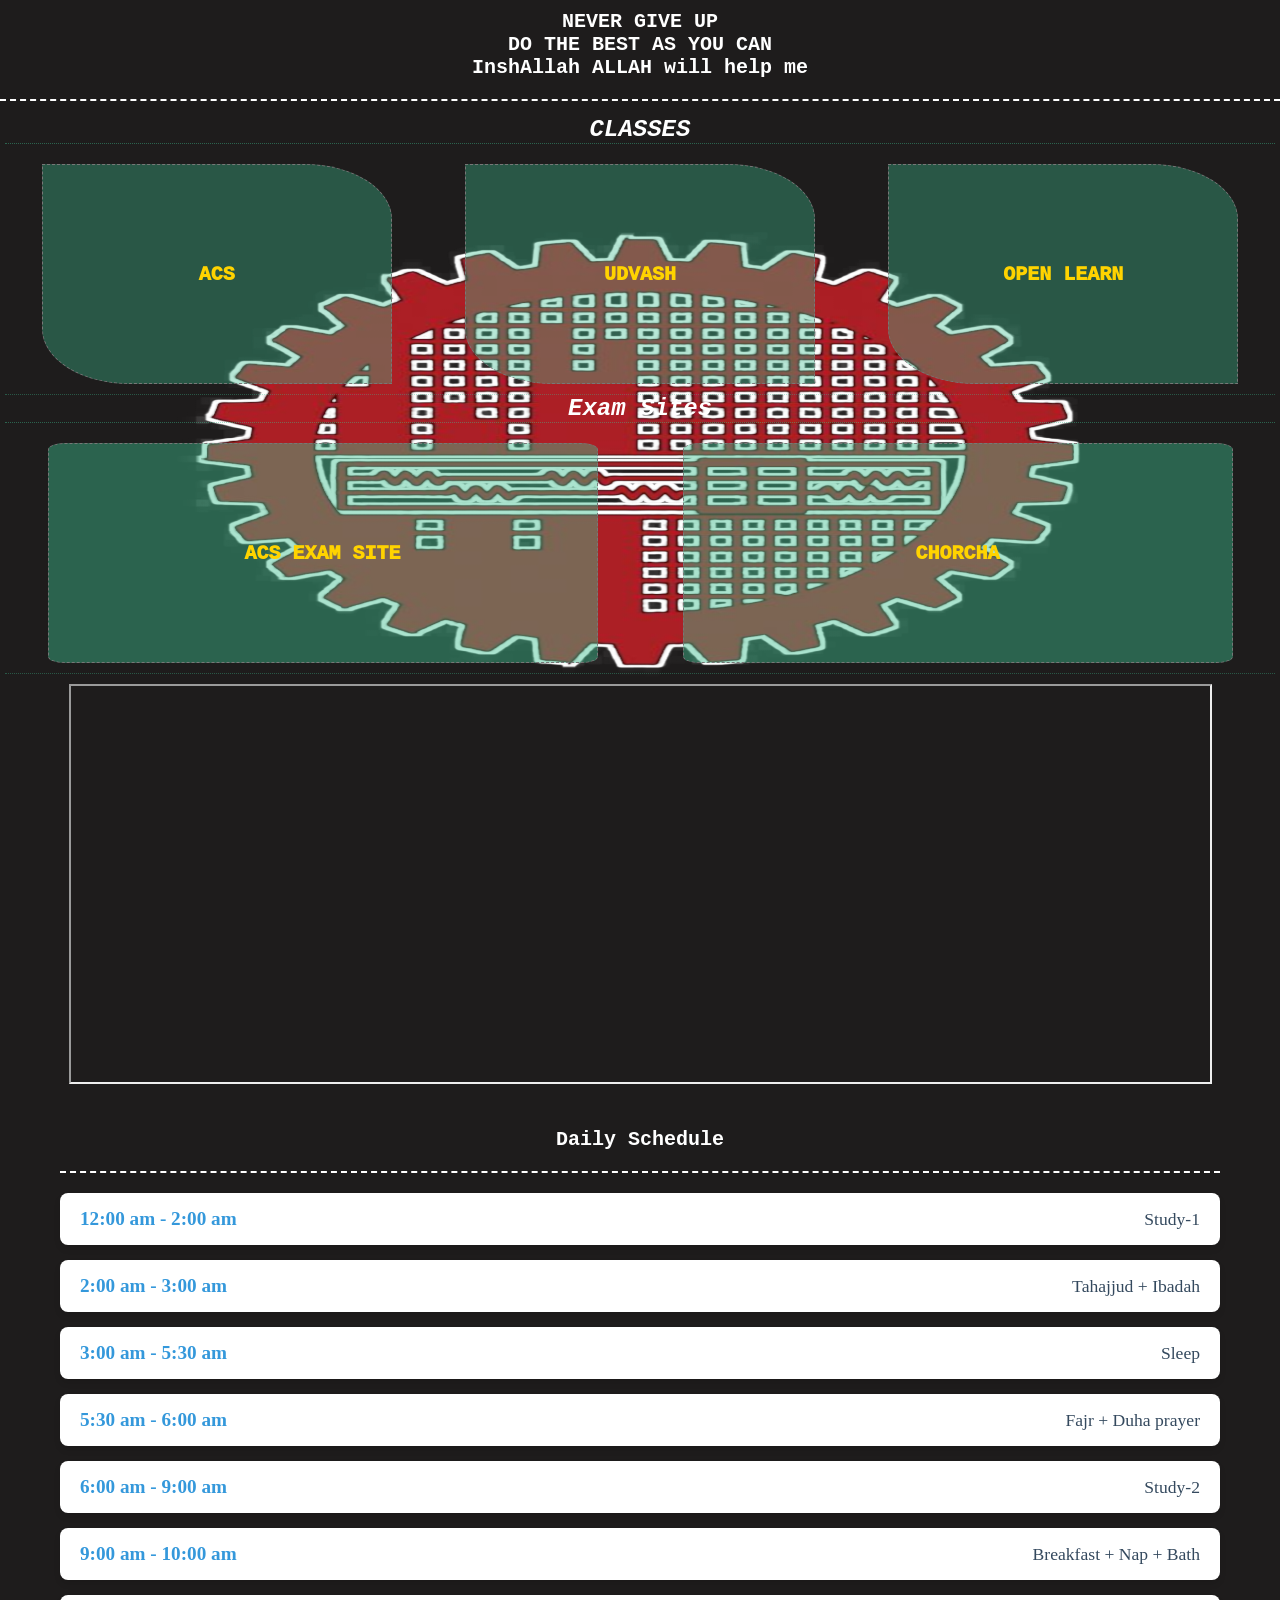
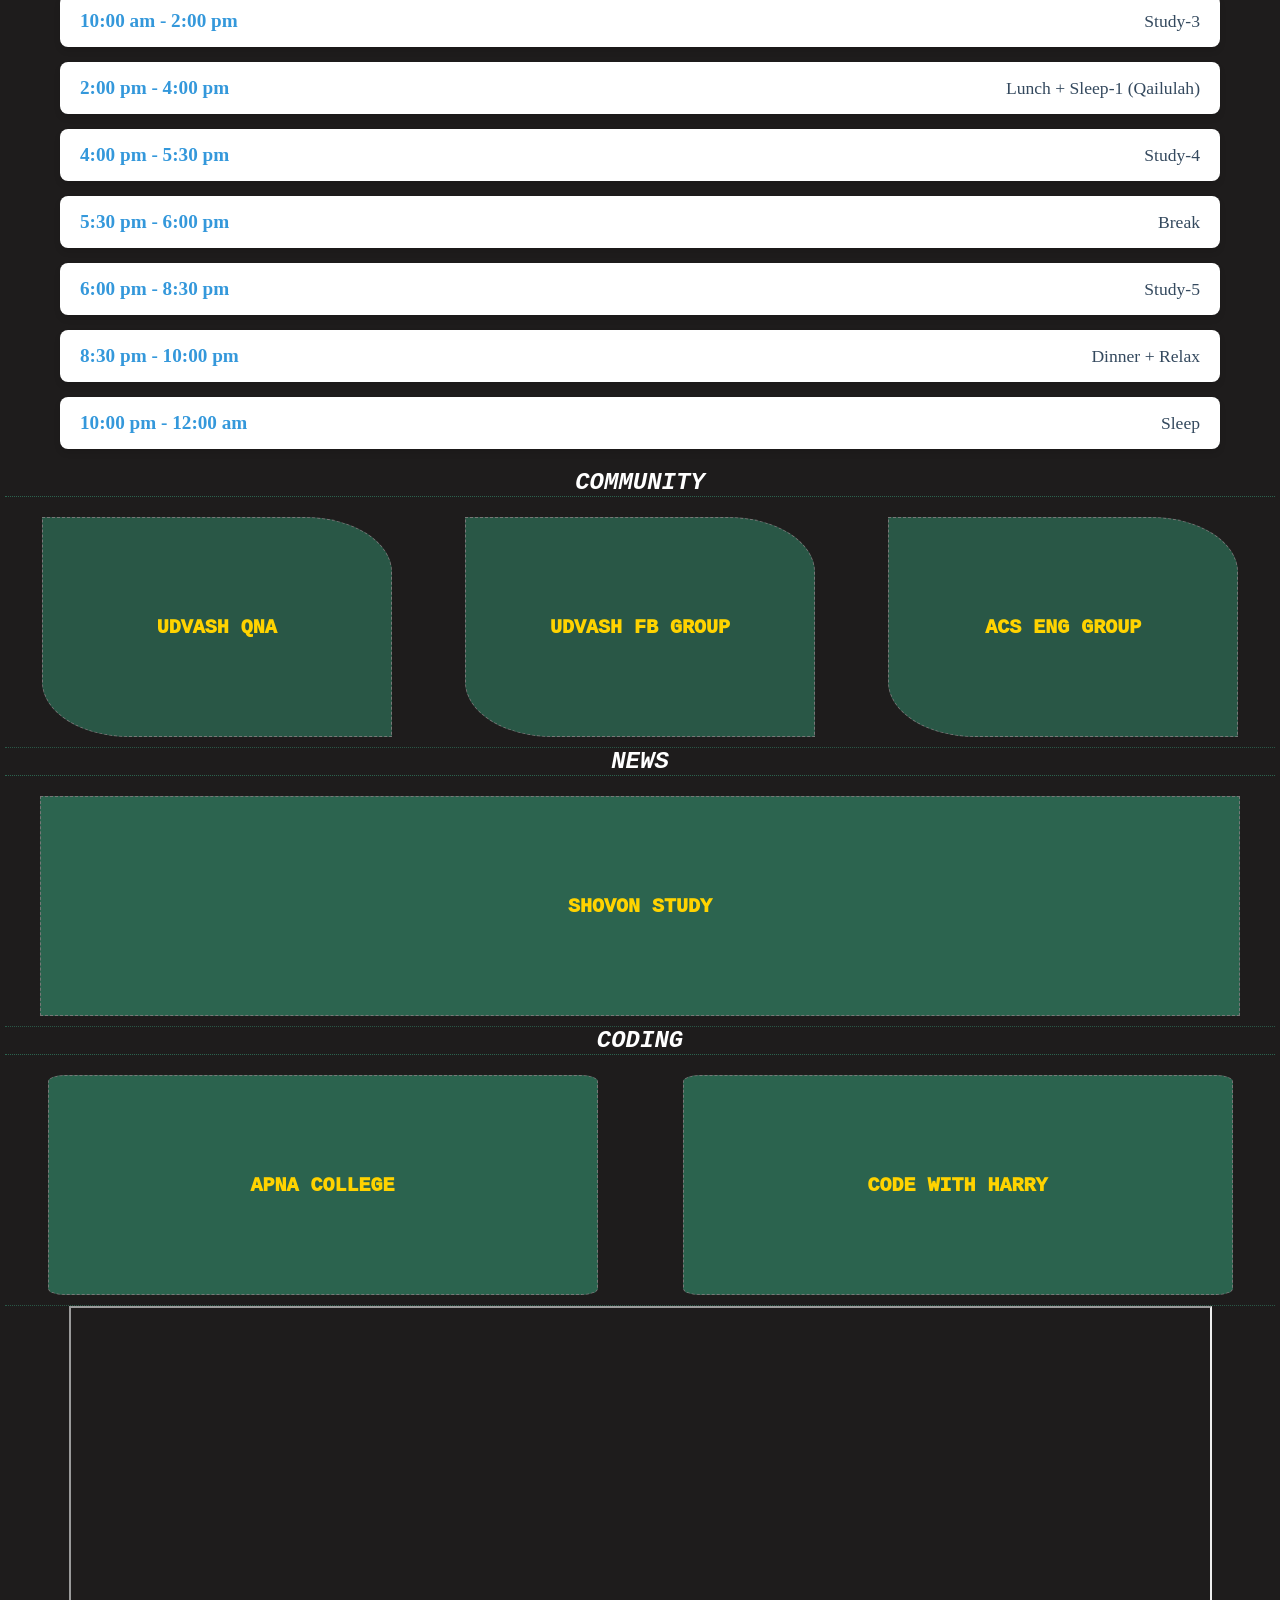
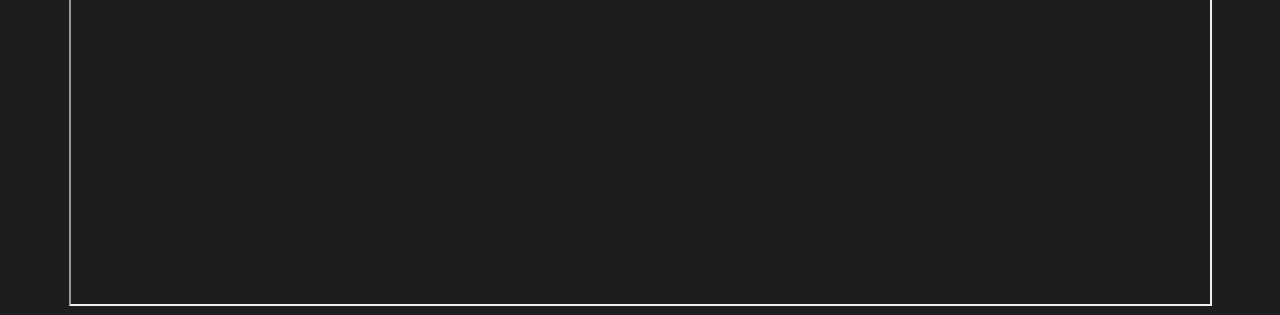
==== index.html @ 08078523 "Update index.html" ====
<!DOCTYPE html>
<html lang="en">
<head>
  <meta charset="UTF-8">
  <meta name="viewport" content="width=device-width, initial-scale=1.0">
  <meta http-equiv="X-UA-Compatible" content="ie=edge">
  <title>Admission-Journey</title>
<link rel="stylesheet" href="/style.css">
</head>
<body>
  <div>
      <h1>
    NEVER GIVE UP<br>
 DO THE BEST AS YOU CAN<br>
 InshAllah ALLAH will help me
  </h1>
 
  </div>
<div class="main">
      <div class="headline"><h2>
      <i>
        CLASSES
      </i>
    </h2></div>
  <div class="class">
 <div class="butPlace"> <button  class="but">
  <a href="https://engineering24.aparsclassroom.com/" > 
    ACS
    </a>
   </button></div>
   <div class="butPlace"> <button  class="but">
     <a href="https://online.udvash-unmesh.com/Dashboard" > 
    UDVASH
    </a>
   </button></div>
   <div class="butPlace"> <button  class="but">
    <a href="https://olranks.com/subjects" > 
   OPEN LEARN
    </a>
   </button></div></div>
       <div class="headline"><h2>
      <i>
        Exam Sites
      </i>
    </h2></div>
   <div class="exam but2"> 

   <div class="butPlace"> <button  class="largebut">
        <a href="https://exam.aparsclassroom.com/" > 
    ACS EXAM SITE
    </a>
   </button></div>
   <div class="butPlace"> <button  class="largebut">
        <a href="https://chorcha.net/" > 
CHORCHA
    </a>
   </button></div></div>

<!--iframe of special target phase-->
  <div>
  <iframe href="https://docs.google.com/spreadsheets/d/e/2PACX-1vRhugYVTQbFPLkVZqsK2StPvnYUHQfbhvMcFMRZEfnahXie5MXbCtAZpKoSbVuXe5bQnr4KpWAWuHcX/pubhtml" height="400px" width="90%" style="margin: 10px auto 10px;">
    Special Phase
  </iframe>
  </div>
  
   
  <div class="container">
        <h1 class="dayTittle">Daily Schedule</h1>
        <div class="schedule">
            <div class="time-slot first">
                <div class="time">12:00 am - 2:00 am</div>
                <div class="activity">Study-1</div>
            </div>
            <div class="time-slot">
                <div class="time">2:00 am - 3:00 am</div>
                <div class="activity">Tahajjud + Ibadah</div>
            </div>
            <div class="time-slot">
                <div class="time">3:00 am - 5:30 am</div>
                <div class="activity">Sleep</div>
            </div>
            <div class="time-slot">
                <div class="time">5:30 am - 6:00 am</div>
                <div class="activity">Fajr + Duha prayer</div>
            </div>
            <div class="time-slot">
                <div class="time">6:00 am - 9:00 am</div>
                <div class="activity">Study-2</div>
            </div>
            <div class="time-slot">
                <div class="time">9:00 am - 10:00 am</div>
                <div class="activity">Breakfast + Nap + Bath</div>
            </div>
            <div class="time-slot">
                <div class="time">10:00 am - 2:00 pm</div>
                <div class="activity">Study-3</div>
            </div>
            <div class="time-slot">
                <div class="time">2:00 pm - 4:00 pm</div>
                <div class="activity">Lunch + Sleep-1 (Qailulah)</div>
            </div>
            <div class="time-slot">
                <div class="time">4:00 pm - 5:30 pm</div>
                <div class="activity">Study-4</div>
            </div>
            <div class="time-slot">
                <div class="time">5:30 pm - 6:00 pm</div>
                <div class="activity">Break</div>
            </div>
            <div class="time-slot">
                <div class="time">6:00 pm - 8:30 pm</div>
                <div class="activity">Study-5</div>
            </div>
            <div class="time-slot">
                <div class="time">8:30 pm - 10:00 pm</div>
                <div class="activity">Dinner + Relax</div>
            </div>
            <div class="time-slot">
                <div class="time">10:00 pm - 12:00 am</div>
                <div class="activity">Sleep</div>
            </div>
        </div>
    </div> 
   
   
          <div class="headline"><h2>
      <i>
        COMMUNITY
      </i>
    </h2></div>
   <div class="community"> 

   <div class="butPlace"> <button  class="but">
        <a href="https://online.udvash-unmesh.com/QnA/Course" > 
    UDVASH QNA
    </a>
   </button></div>
   <div class="butPlace"> <button  class="but">
        <a href="https://facebook.com/groups/udvashengineering2024/" > 
    UDVASH FB GROUP
    </a>
   </button></div>
   <div class="butPlace"> <button  class="but">
        <a href="https://facebook.com/groups/360391986874665/" > 
    ACS ENG GROUP
    </a>
   </button></div></div>
            <div class="headline"><h2>
      <i>
        NEWS
      </i>
    </h2></div>
   <div class="news">

   <div class="butPlace"> <button  class="extraLarge">
        <a href="https://youtube.com/@shovonstudy?si=k21SsD1p_lq0X0TW" > 
    SHOVON STUDY
    </a>
   </button></div></div>
     <div class="headline"><h2>
      <i>
        CODING
      </i>
    </h2></div>
   <div class="coding but2">
       
   <div class="butPlace"> <button  class="largebut">
        <a href="https://youtube.com/@apnacollegeofficial?si=xyxs172KvCqjgjmA" > 
  APNA COLLEGE
    </a>
   </button></div>
   <div class="butPlace"> <button class="largebut">
        <a href="https://youtube.com/@codewithharry?si=2mEAQms1-G_g8DLr" > 
    CODE WITH HARRY
    </a>
   </button></div></div>
   
<div class="routine">
  
  <iframe src="https://docs.google.com/spreadsheets/d/e/2PACX-1vTdy_aE5lnnld9czcRgv4lLSbQSB9rXKKFL2i08R3Ywyvq8znhuaaEsNyrmoCgoyVwAuSVof7yKPjKK/pubhtml" width="90%" height="600px">
    
  </iframe>
  
  
</div>
   
</div>
  
  
  
</body>
</html>
---- style.css ----
body{
  text-align: center;
  color: #ffffff;
  background-image: url('/buetMe.png');
  background-position: center;
  background-attachment: fixed;
  background-size: 100% 50%;
  background-repeat: no-repeat;
  background-color: #1e1c1c;
  
}
*{
  margin: 0;
  padding: 0;
  box-sizing: border-box;
}
.main{
  padding: 5px;
  margin-top: 10px;
  
}
.headline{
  margin-bottom: 10px;
  /* border-block-end: 1px dotted #3ec0925d; */
}
.class,.exam,.community,.news,.coding{
  display: flex;
  border-block-end: 1px dotted #3ec0925d;
}
.butPlace{
  flex: 1;
  
}
.but{
  border: 1px dashed #777;
  width: 100px;
  height: 90px;
  margin-top: 10px;
  margin-bottom: 10px;
border-bottom-left-radius: 25%;
border-top-right-radius: 25%;
background-color:#3ec0925d ;
/*
background-image: url('/leaf1.jpg');
background-position: center;
background-size: cover;*/

}
.largebut{
    border: 1px dashed #777;
  width: 150px;
  height: 90px;
  margin-top: 10px;
  margin-bottom: 10px;
  background: #3ec0926f ;
  border-radius: 3%;
}
.extraLarge{
    border: 1px dashed  #777;
    width: 300px;
  height: 90px;
  margin-top: 10px;
  margin-bottom: 10px;
  background: #3ec0926f ;
}
a{
  font-size: 20px;
  color: #ffd300;
  font-weight: 1000;
  font-family: Courier New;
  text-decoration: none;
}
h1{
  font-family: Courier New;
  font-size: 20px;
  margin-top: 10px;
  padding-bottom: 20px;
  border-block-end: 2px dashed white;
  
}
h2{
  border-block-end: 1px dotted #3ec0926f;
  font-family: Courier New;
}




@media (min-width: 768px) {
  .but {
    width: 150px;
    height: 120px;
  }


  .largebut {
    width: 200px;
    height: 120px;
  }

  .extraLarge {
    width: 350px;
    height: 120px;
  }
}

@media (min-width: 1024px) {
  .but {
    width: 350px;
    height: 220px;
  }

  .largebut {
    width: 550px;
    height: 220px;
  }

  .extraLarge {
    width: 1200px;
    height: 220px;
  }
}
@media (min-width: 768px) {
  body {
    background-size: 100% 60%;
  }
}

@media (min-width: 1024px) {
  body {
    background-size: 100% 70%;
  }
}

@media (min-width: 1440px) {
  body {
    background-size: 100% 80%;
  }
}




.container {
    max-width: 1200px;
    margin: 0 auto;
    padding: 20px;
    text-align: center;
}


.schedule {
    display: flex;
    flex-direction: column;
    gap: 15px;
}

.time-slot {
    display: flex;
    flex-direction: row;
    justify-content: space-between;
    background-color: #fff;

    padding: 15px 20px;
    border-radius: 8px;
    box-shadow: 0 4px 6px rgba(0, 0, 0, 0.1);
    align-items: center;
}
.first{
  margin-top: 20px;
}


.time-slot .time {
    font-weight: bold;
    font-size: 1.2rem;
    color: #3498db;
}

.time-slot .activity {
    font-size: 1.1rem;
    color: #34495e;
}

@media screen and (max-width: 768px) {
    .time-slot {
        flex-direction: column;
        text-align: left;
        gap: 10px;
    }

    .time-slot .time,
    .time-slot .activity {
        font-size: 1rem;
    }
}

@media screen and (max-width: 480px) {
    h1 {
        font-size: 1.8rem;
    }

    .time-slot {
        padding: 10px;
    }

    .time-slot .time,
    .time-slot .activity {
        font-size: 0.9rem;
    }
  }
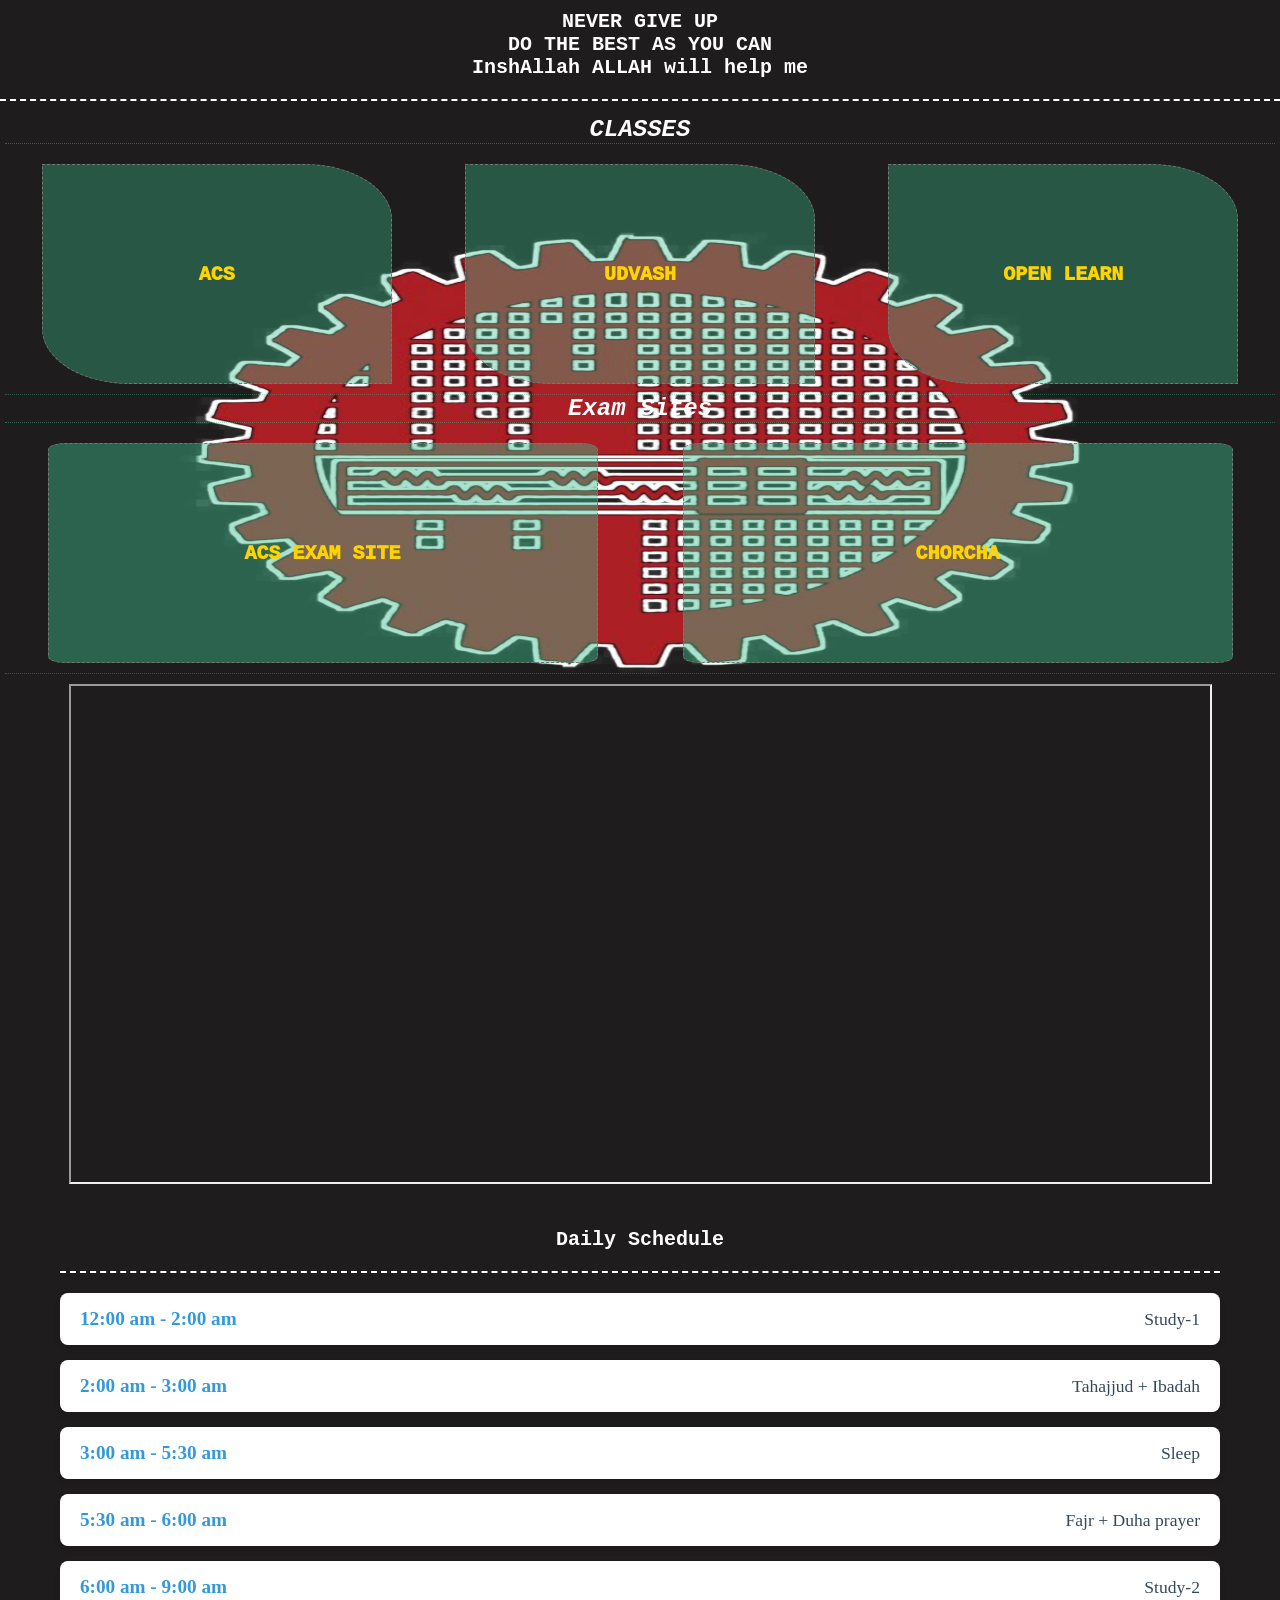
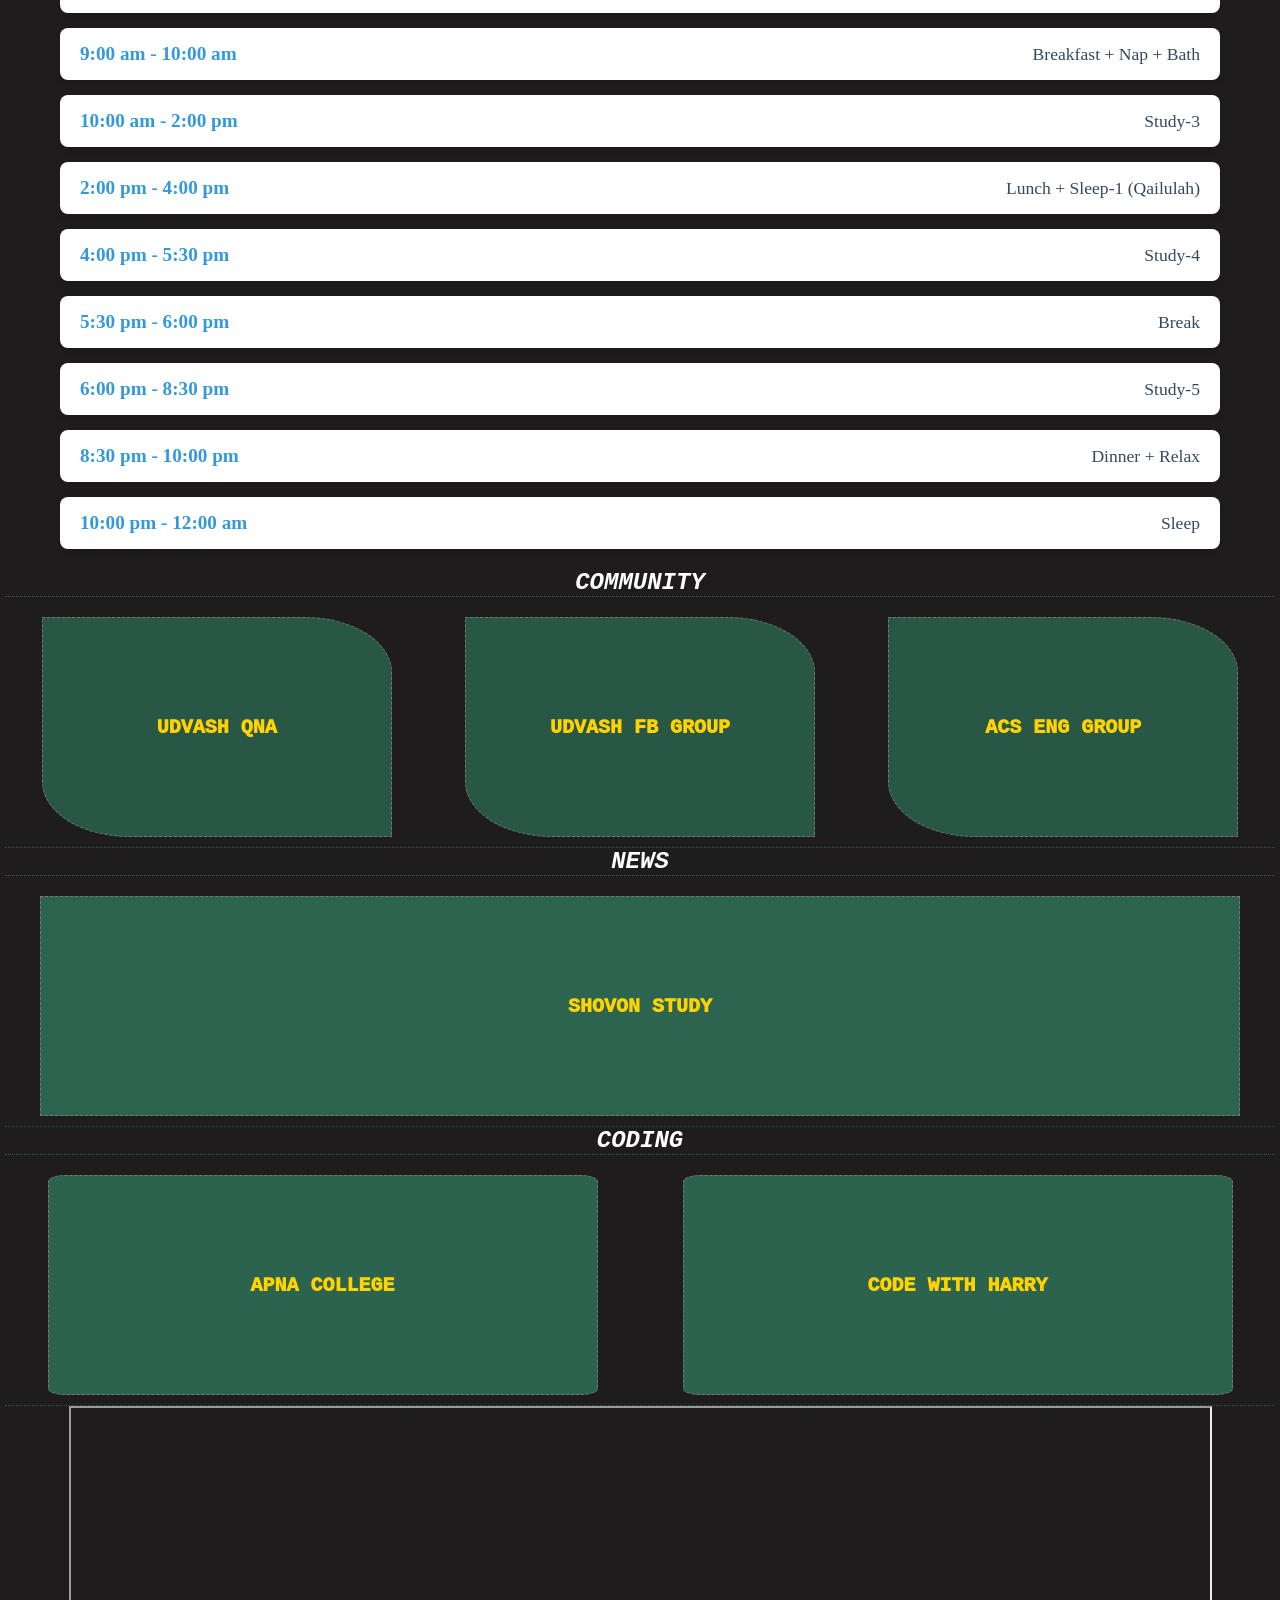
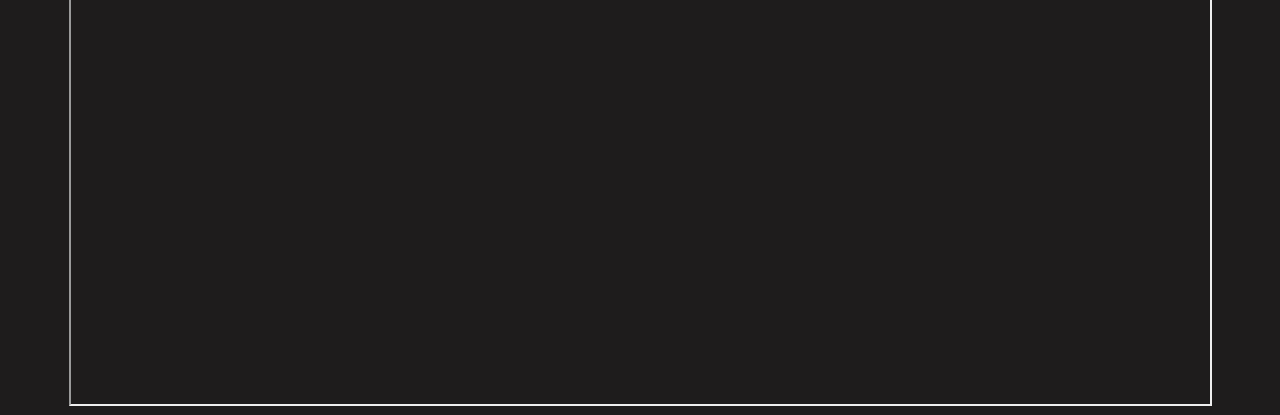
==== commit 5cfd52f5: "Update index.html" ====
--- a/index.html
+++ b/index.html
@@ -58,7 +58,7 @@
 
 <!--iframe of special target phase-->
   <div>
-  <iframe href="https://docs.google.com/spreadsheets/d/e/2PACX-1vRhugYVTQbFPLkVZqsK2StPvnYUHQfbhvMcFMRZEfnahXie5MXbCtAZpKoSbVuXe5bQnr4KpWAWuHcX/pubhtml" height="400px" width="90%" style="margin: 10px auto 10px;">
+  <iframe src="https://docs.google.com/spreadsheets/d/e/2PACX-1vRhugYVTQbFPLkVZqsK2StPvnYUHQfbhvMcFMRZEfnahXie5MXbCtAZpKoSbVuXe5bQnr4KpWAWuHcX/pubhtml" height="500px" width="90%" style="margin: 10px auto 10px;">
     Special Phase
   </iframe>
   </div>
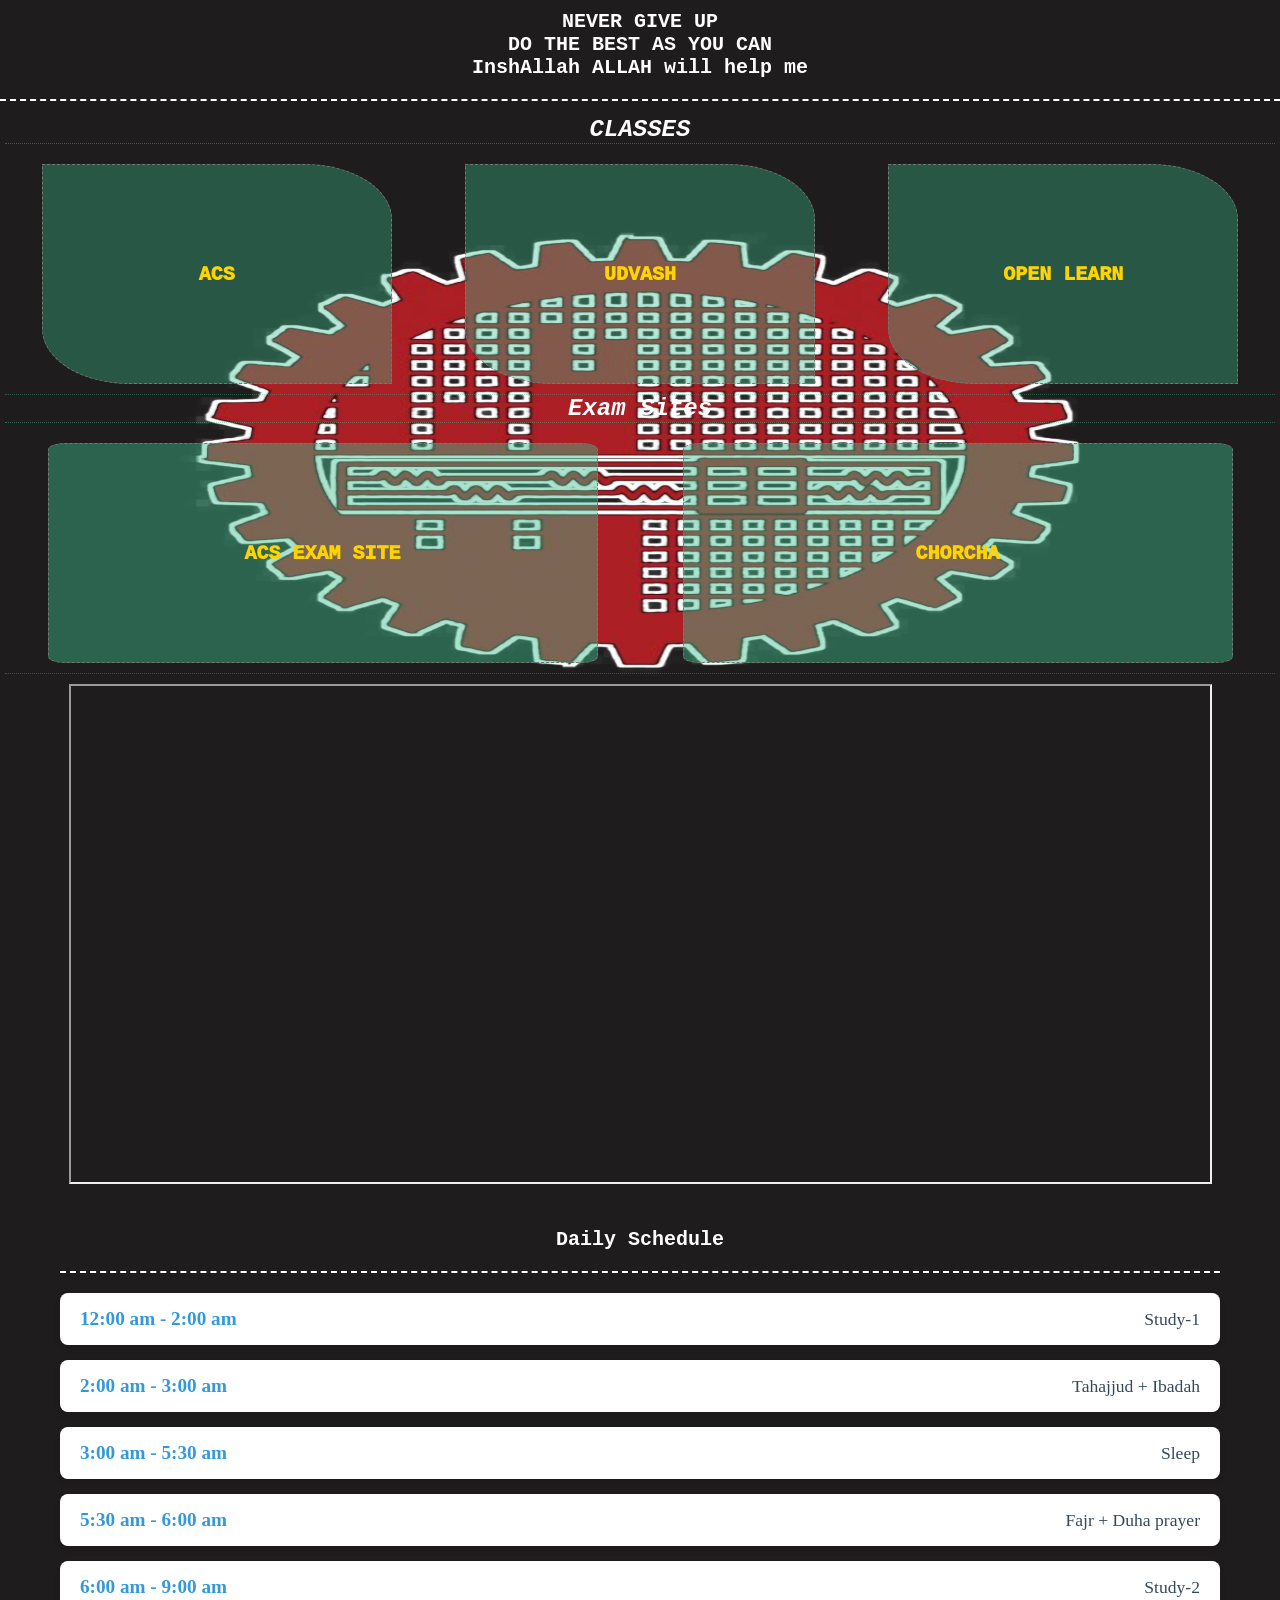
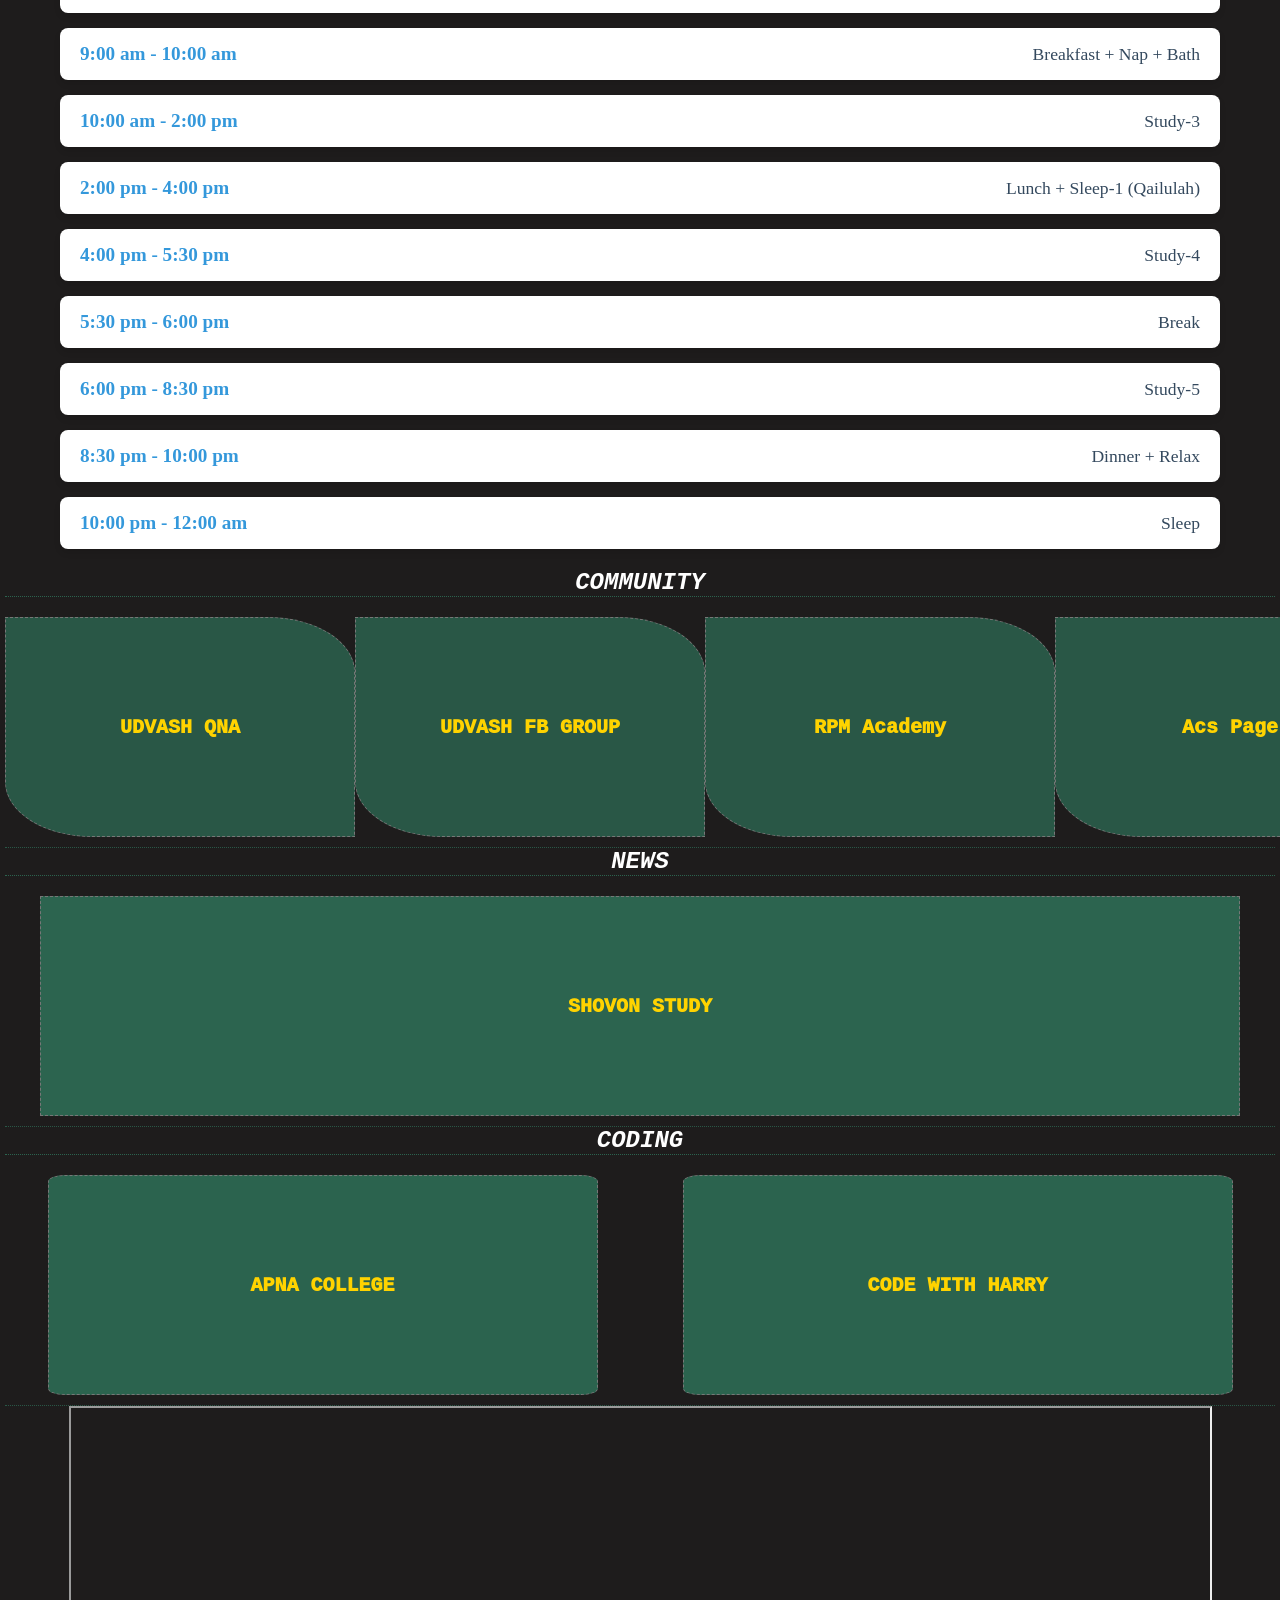
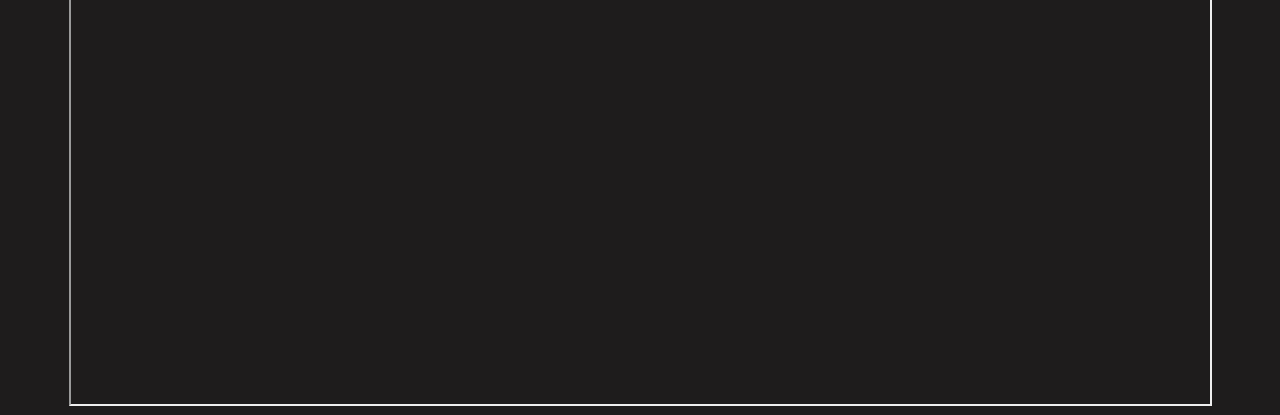
==== commit 151d30a2: "Update index.html" ====
--- a/index.html
+++ b/index.html
@@ -140,6 +140,31 @@
     UDVASH FB GROUP
     </a>
    </button></div>
+
+<div class="butPlace"> <button  class="but">
+        <a href="https://facebook.com/groups/rpmacademy/" > 
+    RPM Academy 
+    </a>
+   </button></div>
+
+
+     <div class="butPlace"> <button  class="but">
+        <a href="https://www.facebook.com/profile.php?id=100092492211174" > 
+    Acs Page
+    </a>
+   </button></div>
+
+     <div class="butPlace"> <button  class="but">
+        <a href="https://www.facebook.com/profile.php?id=61566931191378" > 
+    Admission News
+    </a>
+   </button></div>
+
+
+
+
+
+     
    <div class="butPlace"> <button  class="but">
         <a href="https://facebook.com/groups/360391986874665/" > 
     ACS ENG GROUP
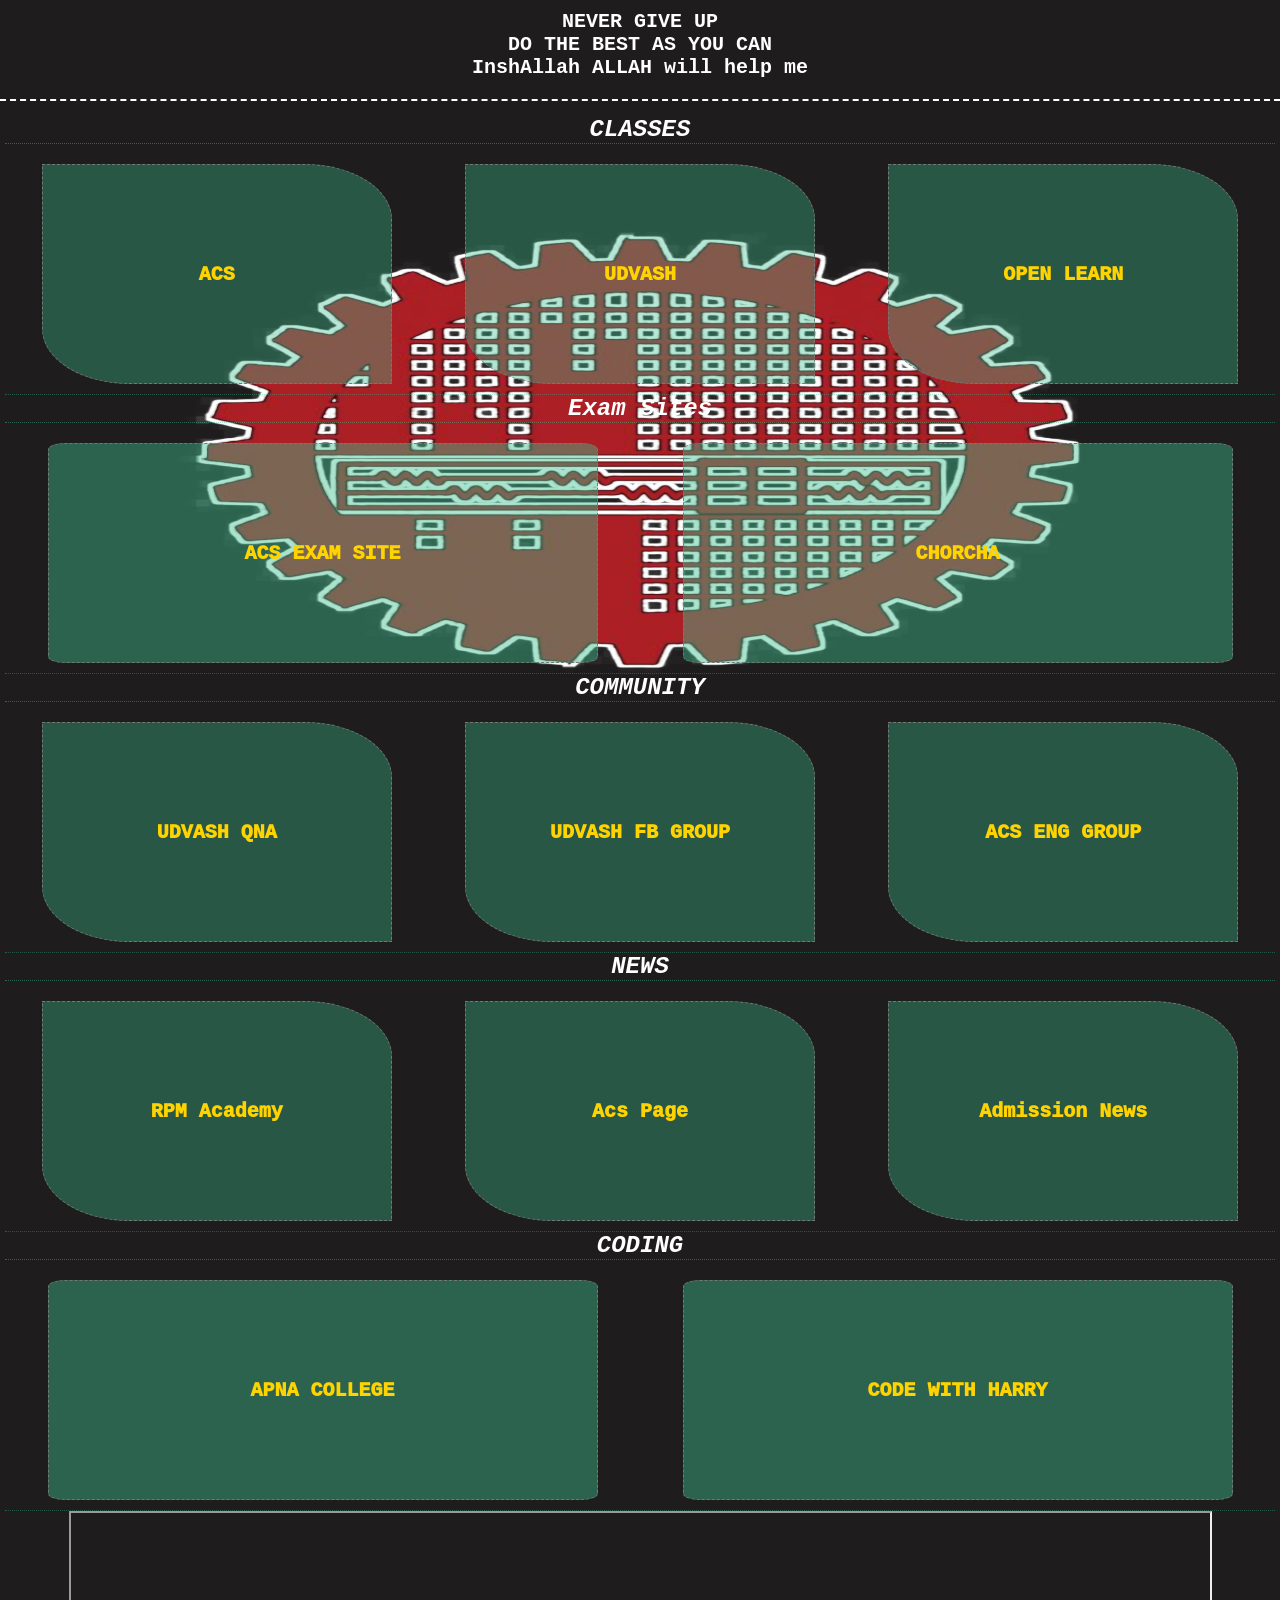
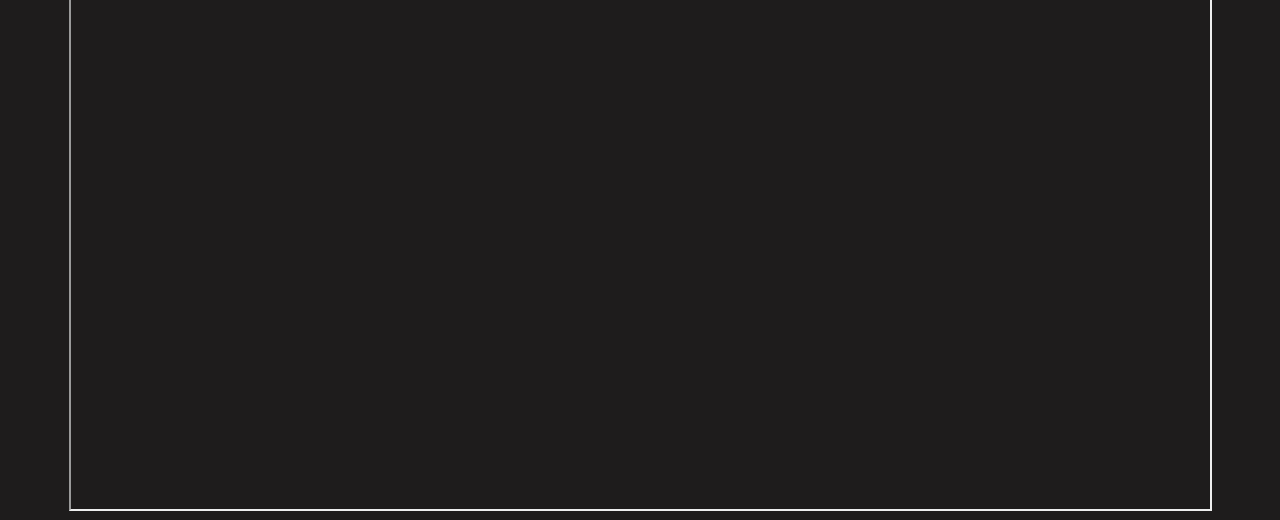
==== commit 1c5f9df5: "Update index.html" ====
--- a/index.html
+++ b/index.html
@@ -56,72 +56,10 @@
     </a>
    </button></div></div>
 
-<!--iframe of special target phase-->
-  <div>
-  <iframe src="https://docs.google.com/spreadsheets/d/e/2PACX-1vRhugYVTQbFPLkVZqsK2StPvnYUHQfbhvMcFMRZEfnahXie5MXbCtAZpKoSbVuXe5bQnr4KpWAWuHcX/pubhtml" height="500px" width="90%" style="margin: 10px auto 10px;">
-    Special Phase
-  </iframe>
-  </div>
+
+
+   
   
-   
-  <div class="container">
-        <h1 class="dayTittle">Daily Schedule</h1>
-        <div class="schedule">
-            <div class="time-slot first">
-                <div class="time">12:00 am - 2:00 am</div>
-                <div class="activity">Study-1</div>
-            </div>
-            <div class="time-slot">
-                <div class="time">2:00 am - 3:00 am</div>
-                <div class="activity">Tahajjud + Ibadah</div>
-            </div>
-            <div class="time-slot">
-                <div class="time">3:00 am - 5:30 am</div>
-                <div class="activity">Sleep</div>
-            </div>
-            <div class="time-slot">
-                <div class="time">5:30 am - 6:00 am</div>
-                <div class="activity">Fajr + Duha prayer</div>
-            </div>
-            <div class="time-slot">
-                <div class="time">6:00 am - 9:00 am</div>
-                <div class="activity">Study-2</div>
-            </div>
-            <div class="time-slot">
-                <div class="time">9:00 am - 10:00 am</div>
-                <div class="activity">Breakfast + Nap + Bath</div>
-            </div>
-            <div class="time-slot">
-                <div class="time">10:00 am - 2:00 pm</div>
-                <div class="activity">Study-3</div>
-            </div>
-            <div class="time-slot">
-                <div class="time">2:00 pm - 4:00 pm</div>
-                <div class="activity">Lunch + Sleep-1 (Qailulah)</div>
-            </div>
-            <div class="time-slot">
-                <div class="time">4:00 pm - 5:30 pm</div>
-                <div class="activity">Study-4</div>
-            </div>
-            <div class="time-slot">
-                <div class="time">5:30 pm - 6:00 pm</div>
-                <div class="activity">Break</div>
-            </div>
-            <div class="time-slot">
-                <div class="time">6:00 pm - 8:30 pm</div>
-                <div class="activity">Study-5</div>
-            </div>
-            <div class="time-slot">
-                <div class="time">8:30 pm - 10:00 pm</div>
-                <div class="activity">Dinner + Relax</div>
-            </div>
-            <div class="time-slot">
-                <div class="time">10:00 pm - 12:00 am</div>
-                <div class="activity">Sleep</div>
-            </div>
-        </div>
-    </div> 
-   
    
           <div class="headline"><h2>
       <i>
@@ -140,6 +78,18 @@
     UDVASH FB GROUP
     </a>
    </button></div>
+     
+   <div class="butPlace"> <button  class="but">
+        <a href="https://facebook.com/groups/360391986874665/" > 
+    ACS ENG GROUP
+    </a>
+   </button></div></div>
+            <div class="headline"><h2>
+      <i>
+        NEWS
+      </i>
+    </h2></div>
+   <div class="news">
 
 <div class="butPlace"> <button  class="but">
         <a href="https://facebook.com/groups/rpmacademy/" > 
@@ -162,26 +112,8 @@
 
 
 
-
-
      
-   <div class="butPlace"> <button  class="but">
-        <a href="https://facebook.com/groups/360391986874665/" > 
-    ACS ENG GROUP
-    </a>
-   </button></div></div>
-            <div class="headline"><h2>
-      <i>
-        NEWS
-      </i>
-    </h2></div>
-   <div class="news">
-
-   <div class="butPlace"> <button  class="extraLarge">
-        <a href="https://youtube.com/@shovonstudy?si=k21SsD1p_lq0X0TW" > 
-    SHOVON STUDY
-    </a>
-   </button></div></div>
+   </div>
      <div class="headline"><h2>
       <i>
         CODING
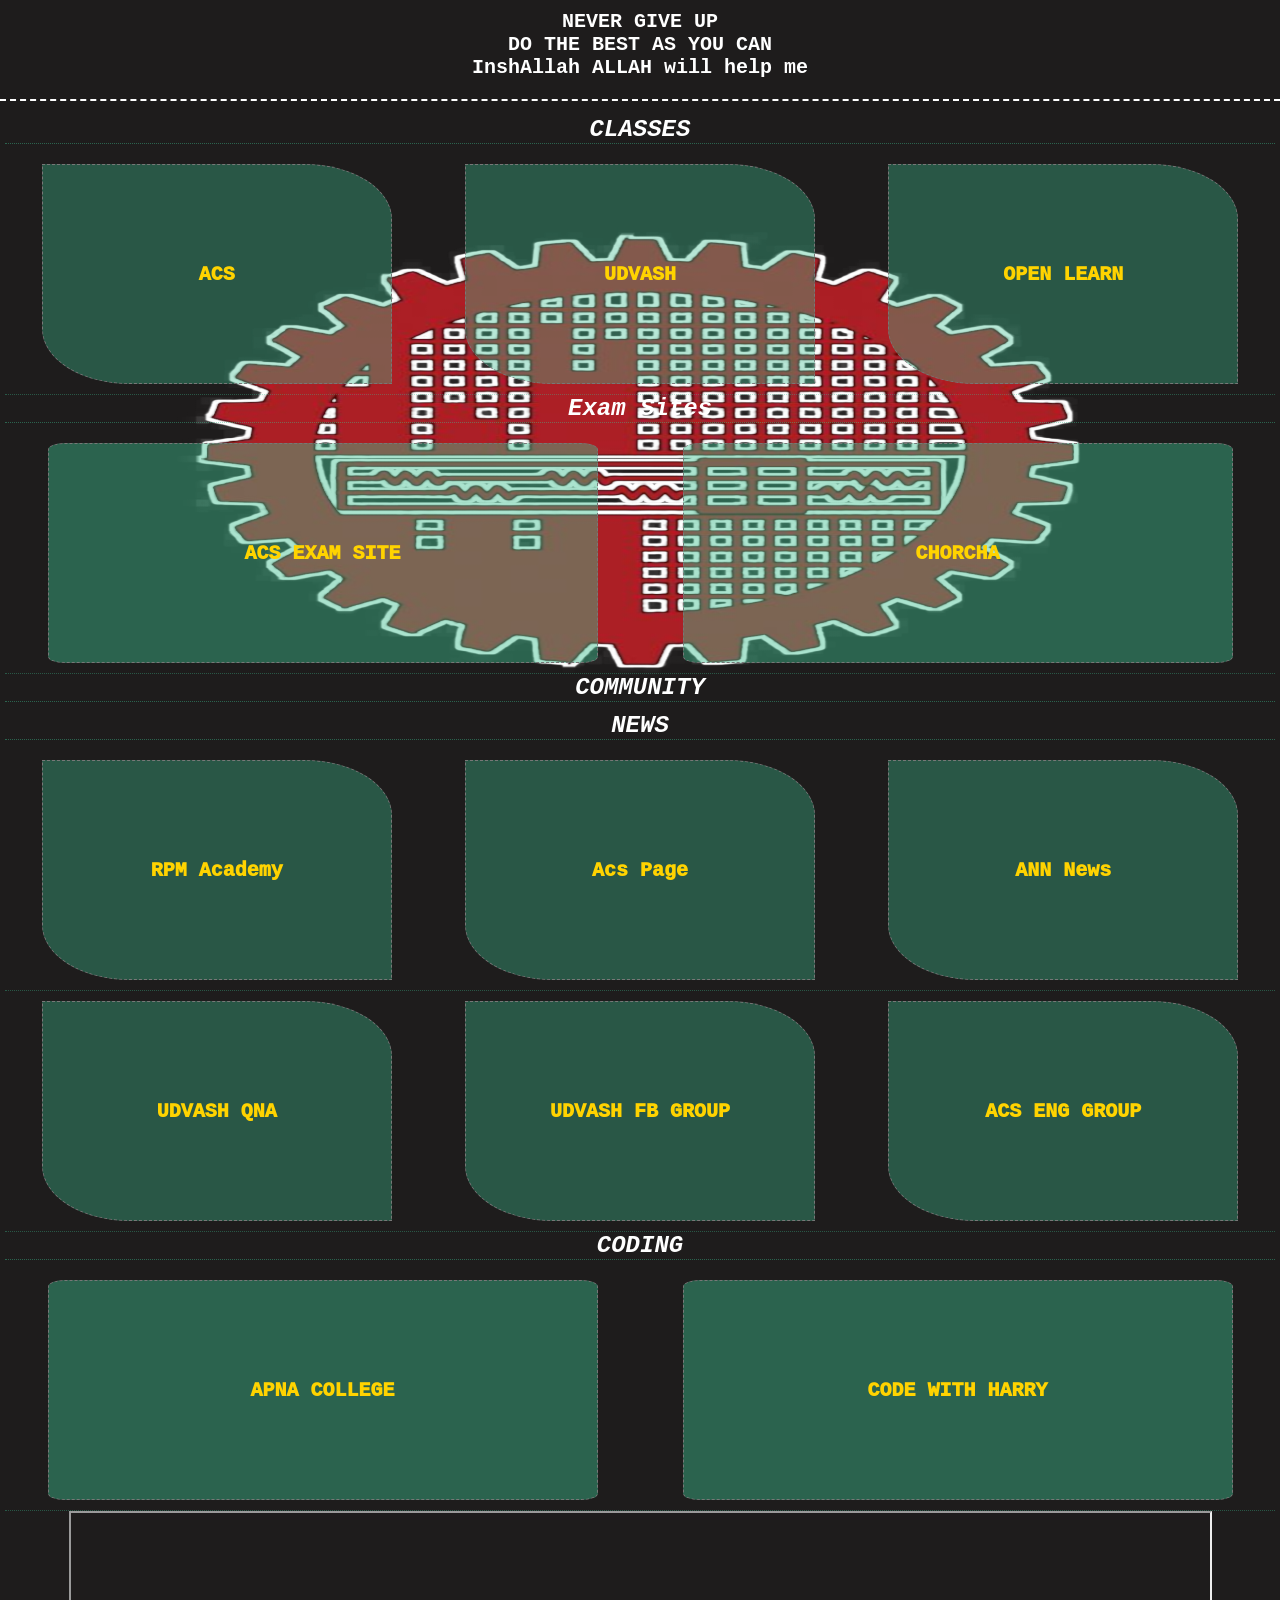
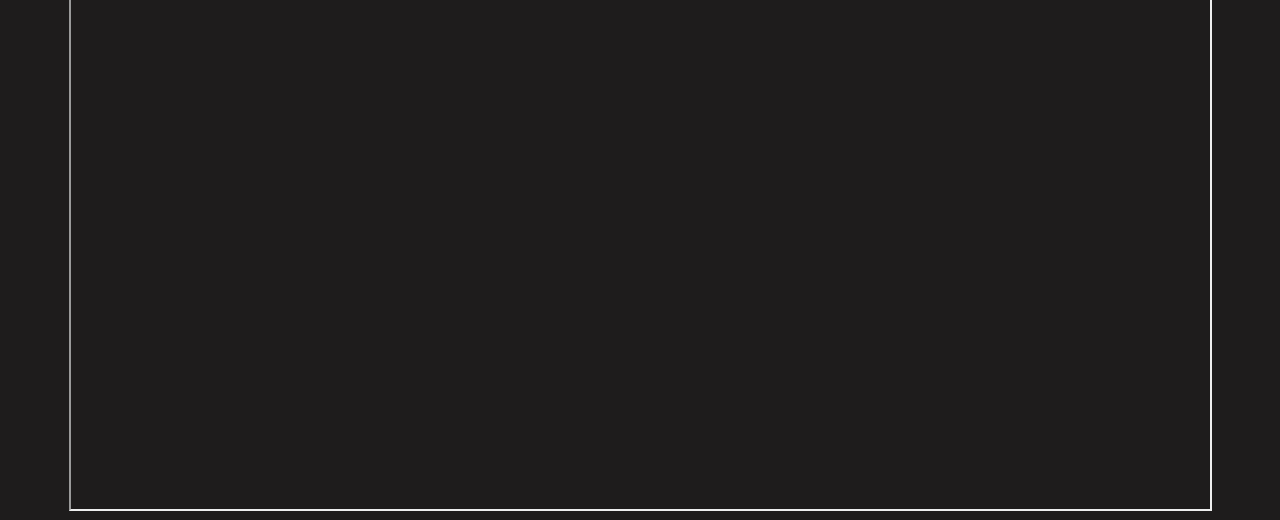
==== commit e0026a84: "Update index.html" ====
--- a/index.html
+++ b/index.html
@@ -66,25 +66,9 @@
         COMMUNITY
       </i>
     </h2></div>
-   <div class="community"> 
 
-   <div class="butPlace"> <button  class="but">
-        <a href="https://online.udvash-unmesh.com/QnA/Course" > 
-    UDVASH QNA
-    </a>
-   </button></div>
-   <div class="butPlace"> <button  class="but">
-        <a href="https://facebook.com/groups/udvashengineering2024/" > 
-    UDVASH FB GROUP
-    </a>
-   </button></div>
-     
-   <div class="butPlace"> <button  class="but">
-        <a href="https://facebook.com/groups/360391986874665/" > 
-    ACS ENG GROUP
-    </a>
-   </button></div></div>
-            <div class="headline"><h2>
+
+<div class="headline"><h2>
       <i>
         NEWS
       </i>
@@ -106,14 +90,36 @@
 
      <div class="butPlace"> <button  class="but">
         <a href="https://www.facebook.com/profile.php?id=61566931191378" > 
-    Admission News
+    ANN News
     </a>
    </button></div>
+     
+   </div>
 
 
 
+
+
+  
+   <div class="community"> 
+
+   <div class="butPlace"> <button  class="but">
+        <a href="https://online.udvash-unmesh.com/QnA/Course" > 
+    UDVASH QNA
+    </a>
+   </button></div>
+   <div class="butPlace"> <button  class="but">
+        <a href="https://facebook.com/groups/udvashengineering2024/" > 
+    UDVASH FB GROUP
+    </a>
+   </button></div>
      
-   </div>
+   <div class="butPlace"> <button  class="but">
+        <a href="https://facebook.com/groups/360391986874665/" > 
+    ACS ENG GROUP
+    </a>
+   </button></div></div>
+            
      <div class="headline"><h2>
       <i>
         CODING
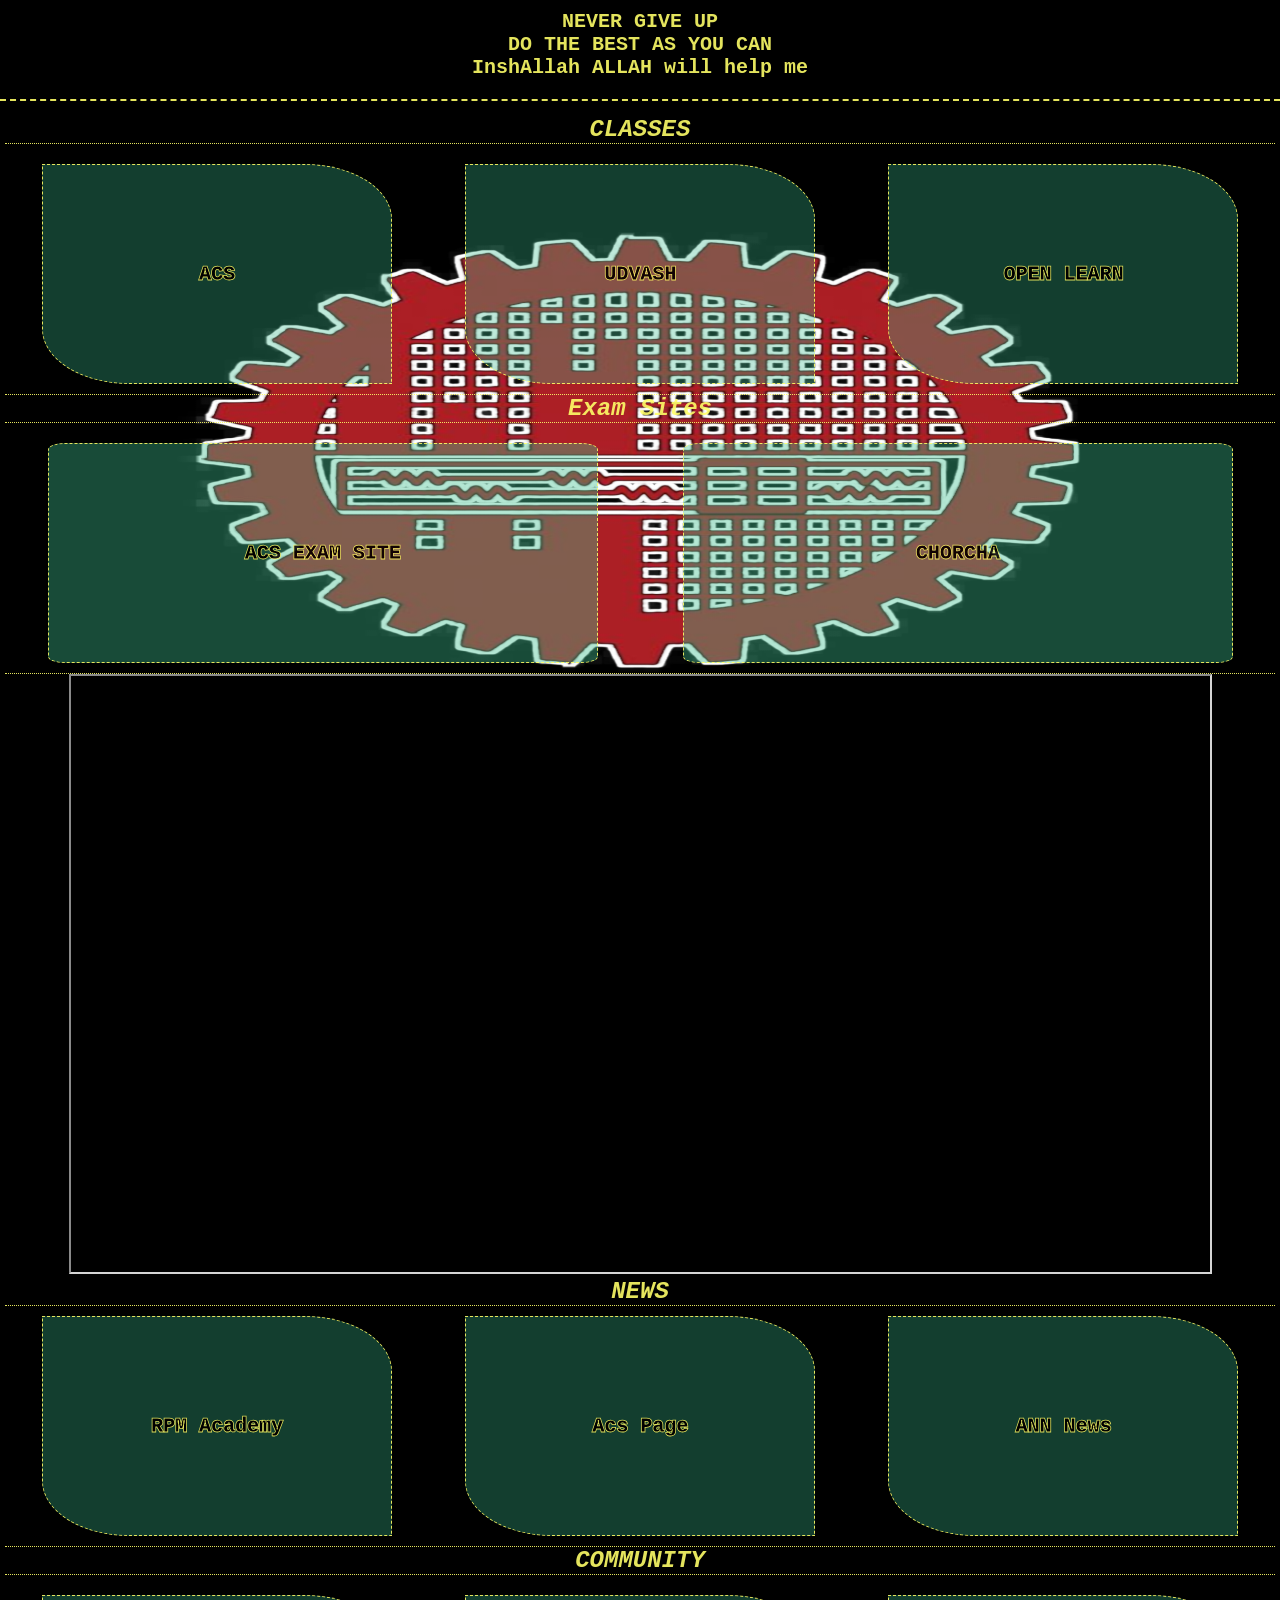
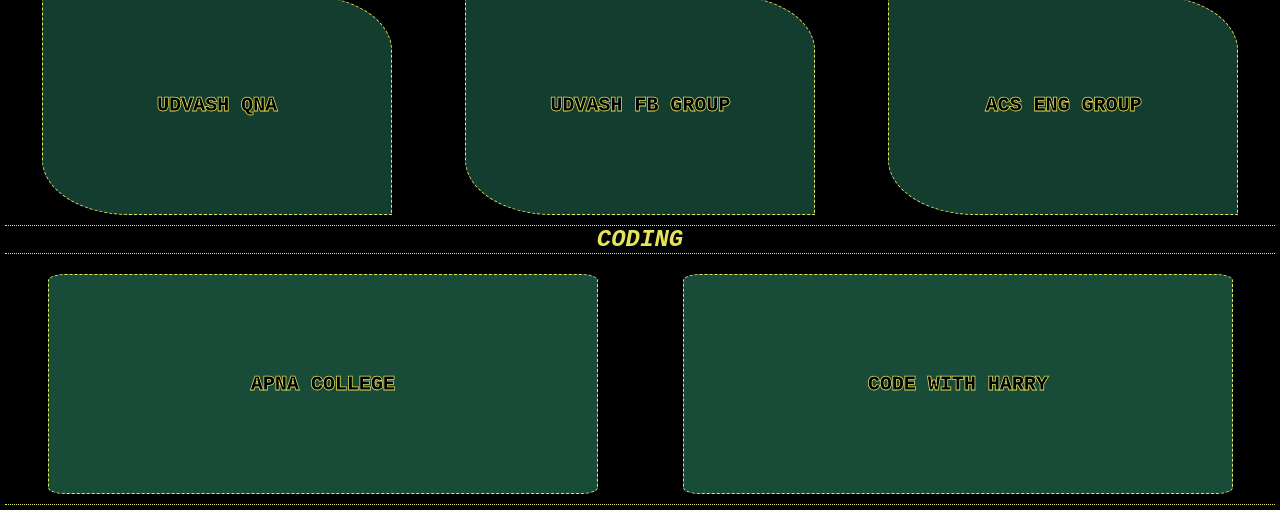
==== commit 62f3645a: "Update index.html" ====
--- a/index.html
+++ b/index.html
@@ -61,11 +61,12 @@
    
   
    
-          <div class="headline"><h2>
-      <i>
-        COMMUNITY
-      </i>
-    </h2></div>
+          <div class="routine">
+  
+  <iframe style="padding-bottom: 5px; padding-top:5px;" src="https://docs.google.com/spreadsheets/d/e/2PACX-1vTdy_aE5lnnld9czcRgv4lLSbQSB9rXKKFL2i08R3Ywyvq8znhuaaEsNyrmoCgoyVwAuSVof7yKPjKK/pubhtml" width="90%" height="600px">
+    
+  </iframe
+  
 
 
 <div class="headline"><h2>
@@ -99,7 +100,11 @@
 
 
 
-
+<div class="headline"><h2>
+      <i>
+        COMMUNITY
+      </i>
+    </h2></div>
   
    <div class="community"> 
 
@@ -138,12 +143,7 @@
     </a>
    </button></div></div>
    
-<div class="routine">
-  
-  <iframe src="https://docs.google.com/spreadsheets/d/e/2PACX-1vTdy_aE5lnnld9czcRgv4lLSbQSB9rXKKFL2i08R3Ywyvq8znhuaaEsNyrmoCgoyVwAuSVof7yKPjKK/pubhtml" width="90%" height="600px">
-    
-  </iframe>
-  
+
   
 </div>
    
--- a/style.css
+++ b/style.css
@@ -1,12 +1,13 @@
 body{
   text-align: center;
-  color: #ffffff;
+  color: #fefe68;
   background-image: url('/buetMe.png');
   background-position: center;
   background-attachment: fixed;
   background-size: 100% 50%;
   background-repeat: no-repeat;
-  background-color: #1e1c1c;
+  background-color: #000000;
+  opacity:0.9;
   
 }
 *{
@@ -25,14 +26,14 @@
 }
 .class,.exam,.community,.news,.coding{
   display: flex;
-  border-block-end: 1px dotted #3ec0925d;
+  border-block-end: 1px dotted #fefe68;
 }
 .butPlace{
   flex: 1;
   
 }
 .but{
-  border: 1px dashed #777;
+  border: 1px dashed #fefe68;
   width: 100px;
   height: 90px;
   margin-top: 10px;
@@ -47,7 +48,7 @@
 
 }
 .largebut{
-    border: 1px dashed #777;
+    border: 1px dashed #fefe68;
   width: 150px;
   height: 90px;
   margin-top: 10px;
@@ -56,7 +57,7 @@
   border-radius: 3%;
 }
 .extraLarge{
-    border: 1px dashed  #777;
+    border: 1px dashed  #fefe68;
     width: 300px;
   height: 90px;
   margin-top: 10px;
@@ -65,7 +66,8 @@
 }
 a{
   font-size: 20px;
-  color: #ffd300;
+  -webkit-text-stroke:0.77px #fefe68;
+  color: #000000;
   font-weight: 1000;
   font-family: Courier New;
   text-decoration: none;
@@ -75,11 +77,11 @@
   font-size: 20px;
   margin-top: 10px;
   padding-bottom: 20px;
-  border-block-end: 2px dashed white;
+  border-block-end: 2px dashed #fefe68;
   
 }
 h2{
-  border-block-end: 1px dotted #3ec0926f;
+  border-block-end: 1px dotted #fefe68;
   font-family: Courier New;
 }
 
@@ -141,71 +143,3 @@
 
 
 
-.container {
-    max-width: 1200px;
-    margin: 0 auto;
-    padding: 20px;
-    text-align: center;
-}
-
-
-.schedule {
-    display: flex;
-    flex-direction: column;
-    gap: 15px;
-}
-
-.time-slot {
-    display: flex;
-    flex-direction: row;
-    justify-content: space-between;
-    background-color: #fff;
-
-    padding: 15px 20px;
-    border-radius: 8px;
-    box-shadow: 0 4px 6px rgba(0, 0, 0, 0.1);
-    align-items: center;
-}
-.first{
-  margin-top: 20px;
-}
-
-
-.time-slot .time {
-    font-weight: bold;
-    font-size: 1.2rem;
-    color: #3498db;
-}
-
-.time-slot .activity {
-    font-size: 1.1rem;
-    color: #34495e;
-}
-
-@media screen and (max-width: 768px) {
-    .time-slot {
-        flex-direction: column;
-        text-align: left;
-        gap: 10px;
-    }
-
-    .time-slot .time,
-    .time-slot .activity {
-        font-size: 1rem;
-    }
-}
-
-@media screen and (max-width: 480px) {
-    h1 {
-        font-size: 1.8rem;
-    }
-
-    .time-slot {
-        padding: 10px;
-    }
-
-    .time-slot .time,
-    .time-slot .activity {
-        font-size: 0.9rem;
-    }
-  }
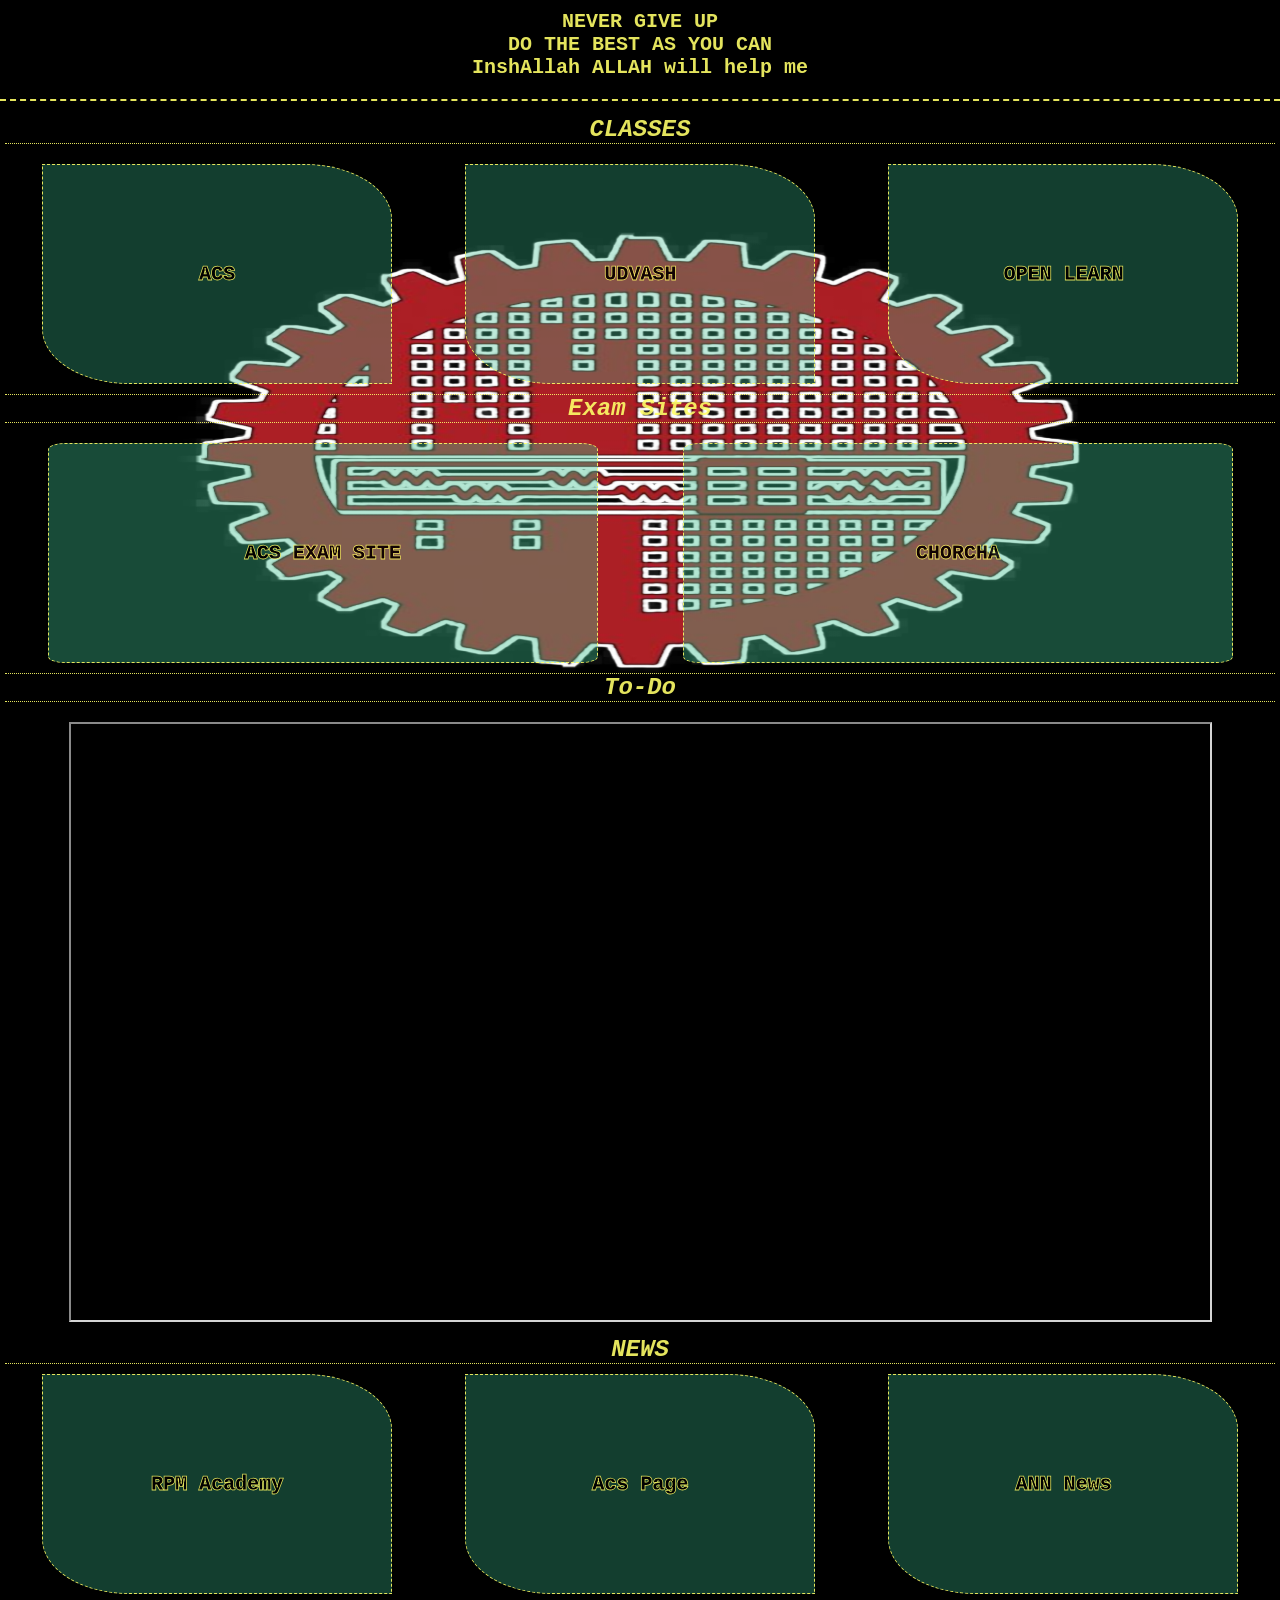
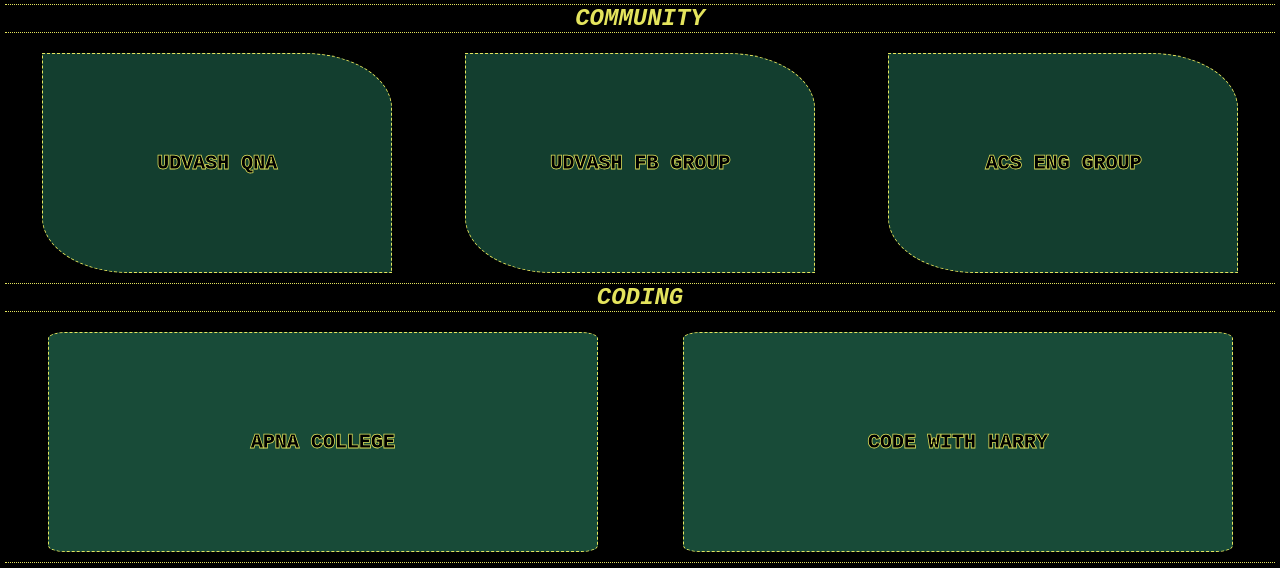
==== commit fcdaf9c4: "Update index.html" ====
--- a/index.html
+++ b/index.html
@@ -59,11 +59,15 @@
 
 
    
-  
+  <div class="headline"><h2>
+      <i>
+        To-Do
+      </i>
+    </h2></div>
    
           <div class="routine">
   
-  <iframe style="padding-bottom: 5px; padding-top:5px;" src="https://docs.google.com/spreadsheets/d/e/2PACX-1vTdy_aE5lnnld9czcRgv4lLSbQSB9rXKKFL2i08R3Ywyvq8znhuaaEsNyrmoCgoyVwAuSVof7yKPjKK/pubhtml" width="90%" height="600px">
+  <iframe style="margin-bottom: 10px; margin-top:10px;" src="https://docs.google.com/spreadsheets/d/e/2PACX-1vTdy_aE5lnnld9czcRgv4lLSbQSB9rXKKFL2i08R3Ywyvq8znhuaaEsNyrmoCgoyVwAuSVof7yKPjKK/pubhtml" width="90%" height="600px">
     
   </iframe
   
